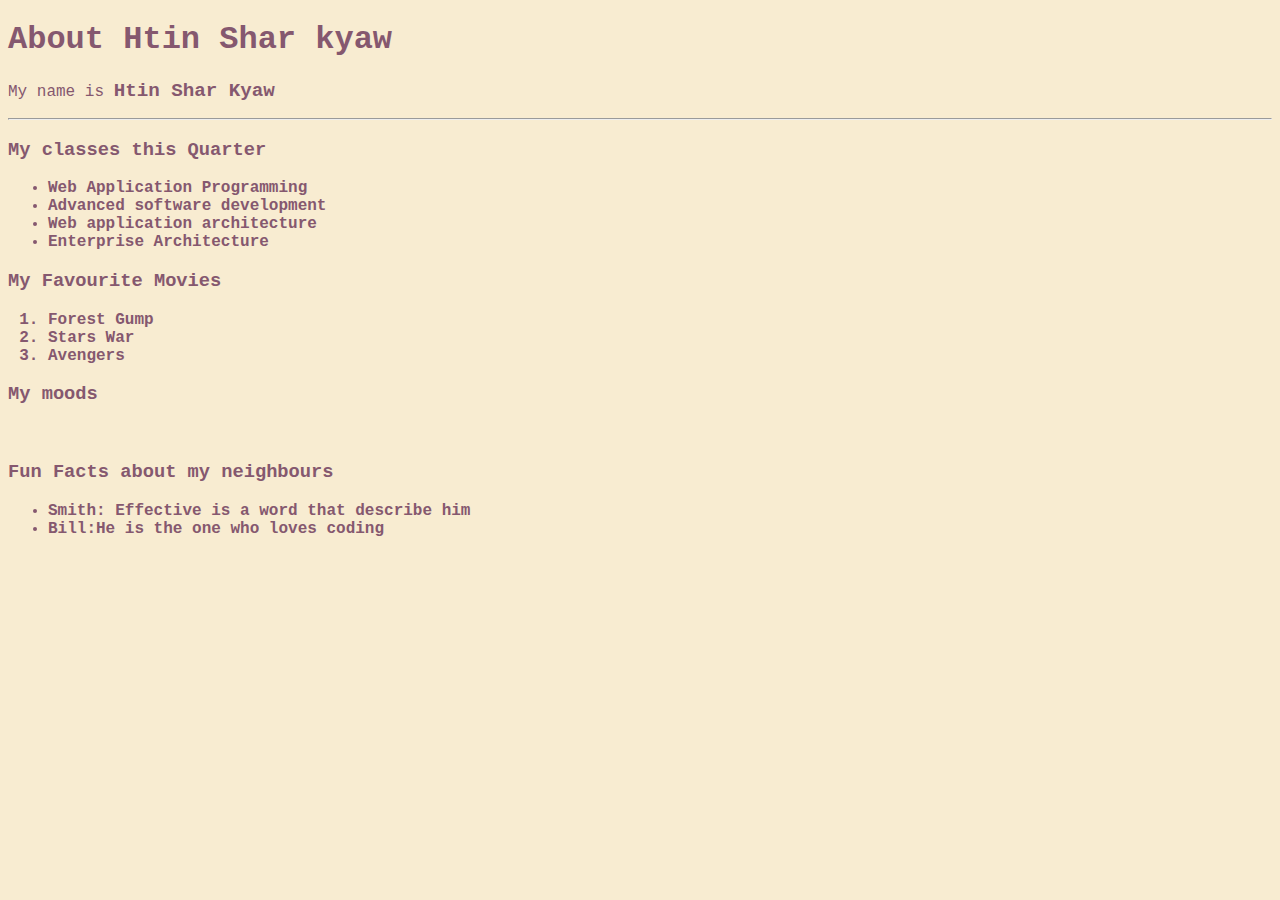
==== about-me.html @ 640822c0 "about - me added" ====
<!DOCTYPE html>
<html lang="en">
<head>
  <meta charset="UTF-8">
  <meta http-equiv="X-UA-Compatible" content="IE=edge">
  <meta name="viewport" content="width=device-width, initial-scale=1.0">
  <title>Document</title>
  <link rel="stylesheet" href="styles/styleme.css">
</head>
<body>
  <h1>About Htin Shar kyaw</h1>
<p>My name is <span><strong>Htin Shar Kyaw</strong</span> </p>
<hr>
<h3>My classes this Quarter</h3>
<ul>
  <li>
    Web Application Programming
  </li>
  <li>
    Advanced software development
  </li>
  <li>
    Web application architecture
  </li>
  <li>
    Enterprise Architecture
  </li>
</ul>
<h3> My Favourite Movies</h3>
<ol>
  <li>Forest Gump</li>
  <li>Stars War</li>
  <li>Avengers</li>
</ol>
<h3>My moods</h3>
<img src="" alt="">
<h3>Fun Facts about my neighbours</h3>
  <ul>
    <li>Smith: Effective is a word that describe him </li>
    <li>Bill:He is the one who loves coding</li>
  </ul>
</body>
</html>
---- styles/styleme.css ----
body{
  background-color: #F8ECD1;
  font-family: 'Courier New', Courier, monospace;
  color:  #85586F;
}
h1,h2,h3,h4,h5,h6{
  color : #85586F
}

span{
  font-size: 1.2rem;
}
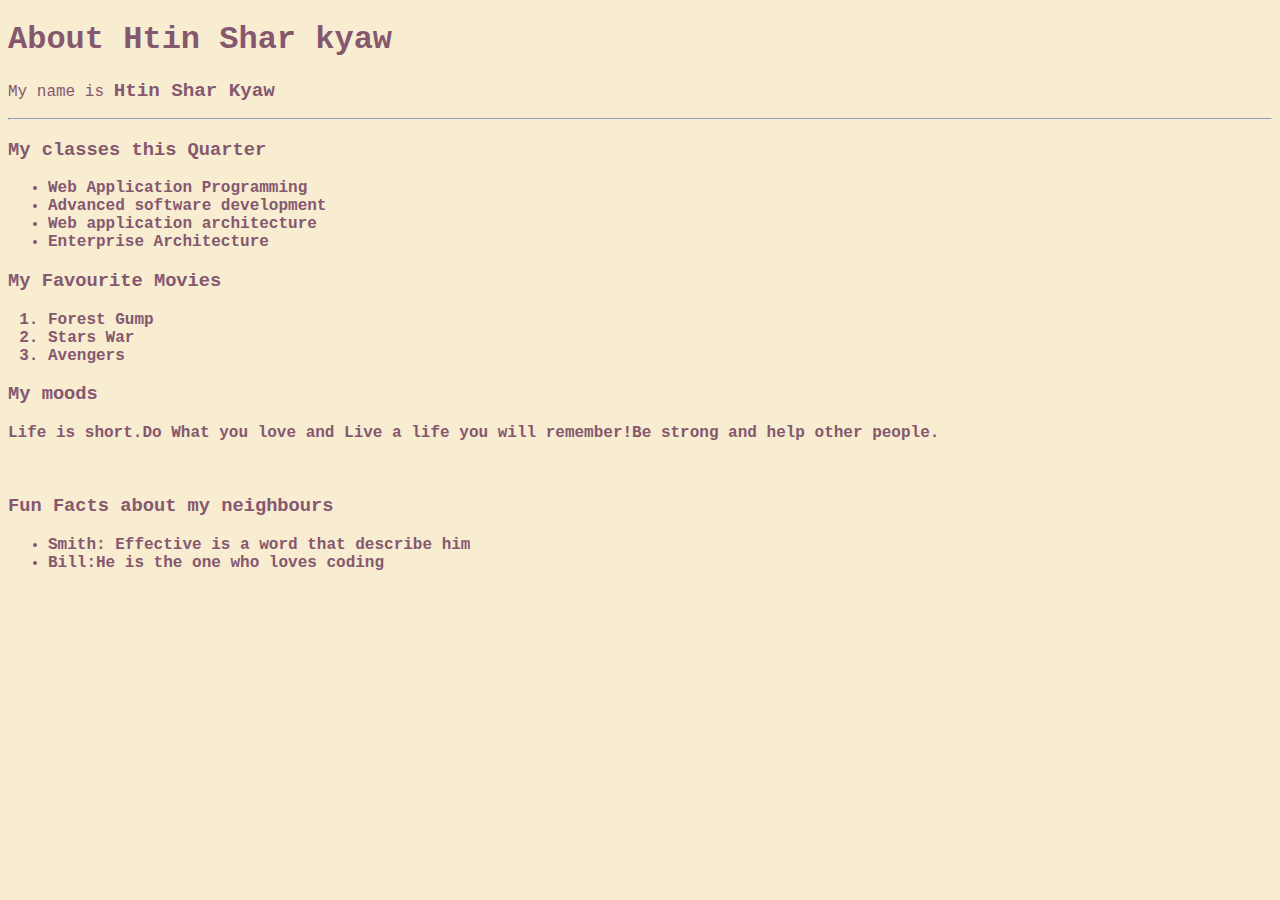
==== commit 3c5036da: "second commit" ====
--- a/about-me.html
+++ b/about-me.html
@@ -33,6 +33,7 @@
   <li>Avengers</li>
 </ol>
 <h3>My moods</h3>
+<p>Life is short.Do What you love and Live a life you will remember!Be strong and help other people.</p>
 <img src="" alt="">
 <h3>Fun Facts about my neighbours</h3>
   <ul>
--- a/styles/styleme.css
+++ b/styles/styleme.css
@@ -1,12 +1,17 @@
-body{
-  background-color: #F8ECD1;
-  font-family: 'Courier New', Courier, monospace;
-  color:  #85586F;
+body {
+  background-color: #f8ecd1;
+  font-family: "Courier New", Courier, monospace;
+  color: #85586f;
 }
-h1,h2,h3,h4,h5,h6{
-  color : #85586F
+h1,
+h2,
+h3,
+h4,
+h5,
+h6 {
+  color: #85586f;
 }
 
-span{
+span {
   font-size: 1.2rem;
-}+}
